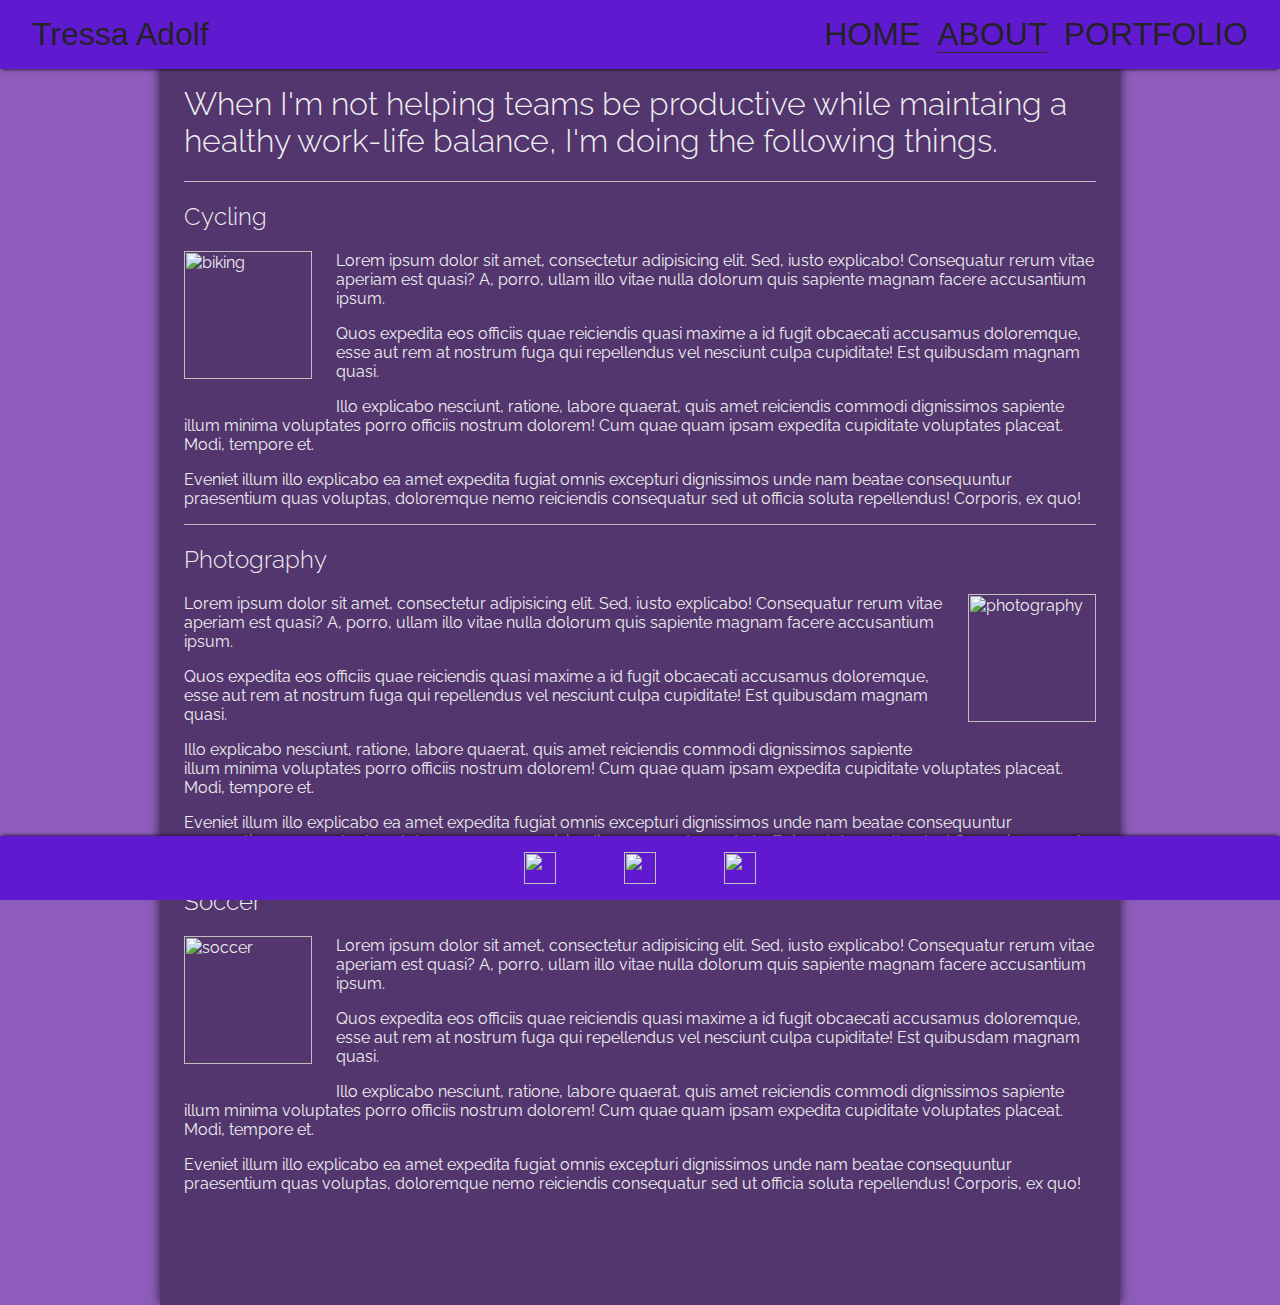
==== about.html @ 08dcdb1c "First Commit" ====
<html>
  <head>
    <!-- styles for all pages -->
    <link rel="stylesheet" href="site.css" />
    <!-- styles for this page -->
    <link rel="stylesheet" href="about.css" />
  </head>
  <body>
    <header>
      <span class="name">Tressa Adolf</span>
      <nav class="links">
        <a href="index.html">HOME</a>
        <a class="active" href="about.html">ABOUT</a>
        <a href="portfolio.html">PORTFOLIO</a>
      </nav>
    </header>
    <main>
      <h1>
        When I'm not helping teams be productive while maintaing a healthy work-life balance,
        I'm doing the following things.
      </h1>
      <section>
        <h2>Cycling</h2>
        <img src="images/biking.jpg" alt="biking">
        <p>Lorem ipsum dolor sit amet, consectetur adipisicing elit. Sed, iusto explicabo! Consequatur rerum vitae aperiam est quasi? A, porro, ullam illo vitae nulla dolorum quis sapiente magnam facere accusantium ipsum.</p>
        <p>Quos expedita eos officiis quae reiciendis quasi maxime a id fugit obcaecati accusamus doloremque, esse aut rem at nostrum fuga qui repellendus vel nesciunt culpa cupiditate! Est quibusdam magnam quasi.</p>
        <p>Illo explicabo nesciunt, ratione, labore quaerat, quis amet reiciendis commodi dignissimos sapiente illum minima voluptates porro officiis nostrum dolorem! Cum quae quam ipsam expedita cupiditate voluptates placeat. Modi, tempore et.</p>
        <p>Eveniet illum illo explicabo ea amet expedita fugiat omnis excepturi dignissimos unde nam beatae consequuntur praesentium quas voluptas, doloremque nemo reiciendis consequatur sed ut officia soluta repellendus! Corporis, ex quo!</p>
      </section>
      <section>
        <h2>Photography</h2>
        <img src="images/photography.jpg" alt="photography">
        <p>Lorem ipsum dolor sit amet, consectetur adipisicing elit. Sed, iusto explicabo! Consequatur rerum vitae aperiam est quasi? A, porro, ullam illo vitae nulla dolorum quis sapiente magnam facere accusantium ipsum.</p>
        <p>Quos expedita eos officiis quae reiciendis quasi maxime a id fugit obcaecati accusamus doloremque, esse aut rem at nostrum fuga qui repellendus vel nesciunt culpa cupiditate! Est quibusdam magnam quasi.</p>
        <p>Illo explicabo nesciunt, ratione, labore quaerat, quis amet reiciendis commodi dignissimos sapiente illum minima voluptates porro officiis nostrum dolorem! Cum quae quam ipsam expedita cupiditate voluptates placeat. Modi, tempore et.</p>
        <p>Eveniet illum illo explicabo ea amet expedita fugiat omnis excepturi dignissimos unde nam beatae consequuntur praesentium quas voluptas, doloremque nemo reiciendis consequatur sed ut officia soluta repellendus! Corporis, ex quo!</p>
      </section>
      <section>
        <h2>Soccer</h2>
        <img src="images/soccer.jpg" alt="soccer">
        <p>Lorem ipsum dolor sit amet, consectetur adipisicing elit. Sed, iusto explicabo! Consequatur rerum vitae aperiam est quasi? A, porro, ullam illo vitae nulla dolorum quis sapiente magnam facere accusantium ipsum.</p>
        <p>Quos expedita eos officiis quae reiciendis quasi maxime a id fugit obcaecati accusamus doloremque, esse aut rem at nostrum fuga qui repellendus vel nesciunt culpa cupiditate! Est quibusdam magnam quasi.</p>
        <p>Illo explicabo nesciunt, ratione, labore quaerat, quis amet reiciendis commodi dignissimos sapiente illum minima voluptates porro officiis nostrum dolorem! Cum quae quam ipsam expedita cupiditate voluptates placeat. Modi, tempore et.</p>
        <p>Eveniet illum illo explicabo ea amet expedita fugiat omnis excepturi dignissimos unde nam beatae consequuntur praesentium quas voluptas, doloremque nemo reiciendis consequatur sed ut officia soluta repellendus! Corporis, ex quo!</p>
      </section>
    </main>
    <footer>
      <a href="https://facebook.com" target="_blank">
        <img class="media-link" src="images/facebook.svg" alt="">
      </a>
      <a href="https://linkedin.com" target="_blank">
        <img class="media-link" src="images/linkedin.svg" alt="">
      </a>
      <a href="https://twitter.com" target="_blank">
        <img class="media-link" src="images/twitter.svg" alt="">
      </a>
    </footer>
  </body>
</html>
---- site.css ----
@import url('https://fonts.googleapis.com/css?family=Poppins|Raleway|Open+Sans|Satisfy&display=swap');

* {
  box-sizing: border-box;
}

html {
  font-family: sans-serif;
  font-size: 16px;
  background: rgb(142, 93, 187);
}

body {
  background: rgb(83, 54, 110);
  max-width: 960px;
  color: #232323;
  margin: 0 auto;
}

header {
  font-size: 2rem;
  position: fixed;
  left: 0;
  right: 0;
  padding: .5em 1em;
  box-shadow: 0 2px 4px -2px black;
}

main {
  min-height: 100vh;
  padding: 64px 24px 96px;
  box-shadow: 0 0 12px -2px black;
  color: #eee;
  font-family: 'Open Sans', sans-serif;
}

header::after {
  display: block;
  clear: both;
  content: '';
}

.name {
  float: left;
}

.links {
  float: right;
}

.links a {
  text-decoration: none;
  color: inherit;
  margin-left: .25em;
}

.links a:first-of-type {
  margin-left: 0;
}

.links a.active {
  border-bottom: 1px solid #322929;
}

footer {
  box-sizing: border-box;
  position: fixed;
  height: 64px;
  padding: 16px;
  bottom: 0;
  left: 0;
  right: 0;
  text-align: center;
  box-shadow: 0 -2px 4px -2px black;
}

h1, h2 {
    font-weight: 300;
    font-family: 'Raleway', sans-serif;
  }
  
  h1 {
    font-size: 2em;
  }
  
  h2 {
    font-size: 1.5em;
  }
  
  .quote {
    font-family: 'Satisfy', cursive;
    font-weight: 100;
    color: white;
    text-shadow: 1px 1px 2px black;
    font-size: 3em;
    text-align: center;
    margin-top: 2em;
  }
  
h1, h2 {
    font-weight: 300;
    font-family: 'Raleway', sans-serif;
  }
  
  h1 {
    font-size: 2em;
  }
  
  h2 {
    font-size: 1.5em;
  }
  
  .quote {
    font-family: 'Satisfy','cursive';
    font-weight: 100;
    color: white;
    text-shadow: 1px 1px 2px black;
    font-size: 3em;
    text-align: center;
    margin-top: 2em;
  }



footer .media-link {
  height: 32px;
}

footer a {
  margin-right: 64px;
  text-decoration: none;
}

footer a:last-child {
  margin-right: 0;
}

header, footer {
  background: #5f19cf;
}
h1, h2, section {
    font-family: 'Raleway', sans-serif;
  }
  
  h1 {
    font-weight: 300;
    font-size: 2rem;
  }
  
  section > img {
    height: 128px;
  }
  
  section:nth-of-type(odd) > img {
    float: left;
    margin: 0 24px 24px 0;
  }
  
  
  section:nth-of-type(even) > img {
    float: right;
    margin: 0 0 24px 24px;
  }
  
  section {
    border-top: 1px solid #bbb;
  }
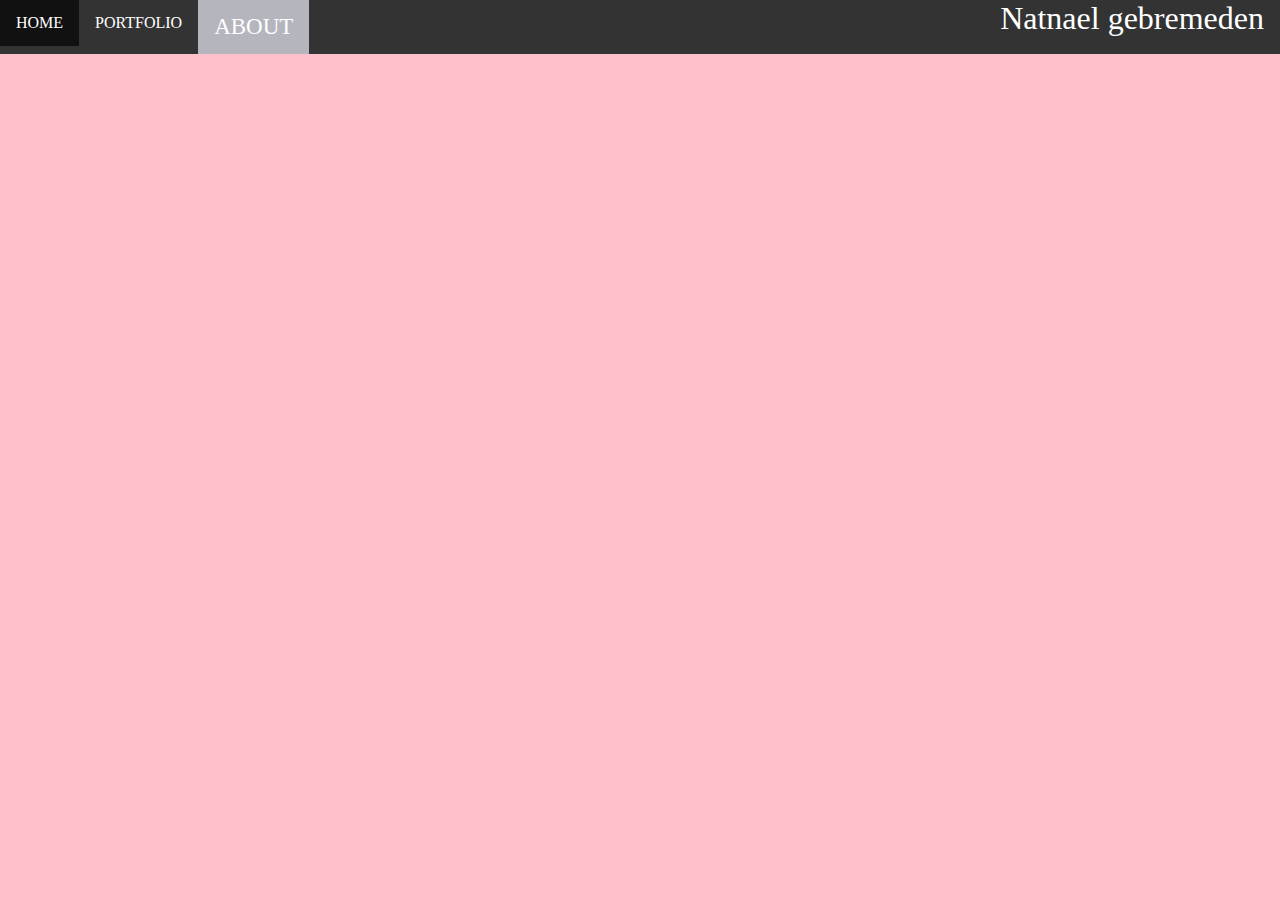
==== commit 1c054392: "update  to home.html" ====
--- a/about.html
+++ b/about.html
@@ -1,59 +1,18 @@
-<html>
+<!DOCTYPE html>
+<html lang="en">
   <head>
-    <!-- styles for all pages -->
-    <link rel="stylesheet" href="site.css" />
-    <!-- styles for this page -->
-    <link rel="stylesheet" href="about.css" />
+    <meta charset="UTF-8" />
+    <meta http-equiv="X-UA-Compatible" content="IE=edge" />
+    <meta name="viewport" content="width=device-width, initial-scale=1.0" />
+    <title>Document</title>
+    <link rel="stylesheet" href="home.css" />
   </head>
   <body>
-    <header>
-      <span class="name">Tressa Adolf</span>
-      <nav class="links">
-        <a href="index.html">HOME</a>
-        <a class="active" href="about.html">ABOUT</a>
-        <a href="portfolio.html">PORTFOLIO</a>
-      </nav>
-    </header>
-    <main>
-      <h1>
-        When I'm not helping teams be productive while maintaing a healthy work-life balance,
-        I'm doing the following things.
-      </h1>
-      <section>
-        <h2>Cycling</h2>
-        <img src="images/biking.jpg" alt="biking">
-        <p>Lorem ipsum dolor sit amet, consectetur adipisicing elit. Sed, iusto explicabo! Consequatur rerum vitae aperiam est quasi? A, porro, ullam illo vitae nulla dolorum quis sapiente magnam facere accusantium ipsum.</p>
-        <p>Quos expedita eos officiis quae reiciendis quasi maxime a id fugit obcaecati accusamus doloremque, esse aut rem at nostrum fuga qui repellendus vel nesciunt culpa cupiditate! Est quibusdam magnam quasi.</p>
-        <p>Illo explicabo nesciunt, ratione, labore quaerat, quis amet reiciendis commodi dignissimos sapiente illum minima voluptates porro officiis nostrum dolorem! Cum quae quam ipsam expedita cupiditate voluptates placeat. Modi, tempore et.</p>
-        <p>Eveniet illum illo explicabo ea amet expedita fugiat omnis excepturi dignissimos unde nam beatae consequuntur praesentium quas voluptas, doloremque nemo reiciendis consequatur sed ut officia soluta repellendus! Corporis, ex quo!</p>
-      </section>
-      <section>
-        <h2>Photography</h2>
-        <img src="images/photography.jpg" alt="photography">
-        <p>Lorem ipsum dolor sit amet, consectetur adipisicing elit. Sed, iusto explicabo! Consequatur rerum vitae aperiam est quasi? A, porro, ullam illo vitae nulla dolorum quis sapiente magnam facere accusantium ipsum.</p>
-        <p>Quos expedita eos officiis quae reiciendis quasi maxime a id fugit obcaecati accusamus doloremque, esse aut rem at nostrum fuga qui repellendus vel nesciunt culpa cupiditate! Est quibusdam magnam quasi.</p>
-        <p>Illo explicabo nesciunt, ratione, labore quaerat, quis amet reiciendis commodi dignissimos sapiente illum minima voluptates porro officiis nostrum dolorem! Cum quae quam ipsam expedita cupiditate voluptates placeat. Modi, tempore et.</p>
-        <p>Eveniet illum illo explicabo ea amet expedita fugiat omnis excepturi dignissimos unde nam beatae consequuntur praesentium quas voluptas, doloremque nemo reiciendis consequatur sed ut officia soluta repellendus! Corporis, ex quo!</p>
-      </section>
-      <section>
-        <h2>Soccer</h2>
-        <img src="images/soccer.jpg" alt="soccer">
-        <p>Lorem ipsum dolor sit amet, consectetur adipisicing elit. Sed, iusto explicabo! Consequatur rerum vitae aperiam est quasi? A, porro, ullam illo vitae nulla dolorum quis sapiente magnam facere accusantium ipsum.</p>
-        <p>Quos expedita eos officiis quae reiciendis quasi maxime a id fugit obcaecati accusamus doloremque, esse aut rem at nostrum fuga qui repellendus vel nesciunt culpa cupiditate! Est quibusdam magnam quasi.</p>
-        <p>Illo explicabo nesciunt, ratione, labore quaerat, quis amet reiciendis commodi dignissimos sapiente illum minima voluptates porro officiis nostrum dolorem! Cum quae quam ipsam expedita cupiditate voluptates placeat. Modi, tempore et.</p>
-        <p>Eveniet illum illo explicabo ea amet expedita fugiat omnis excepturi dignissimos unde nam beatae consequuntur praesentium quas voluptas, doloremque nemo reiciendis consequatur sed ut officia soluta repellendus! Corporis, ex quo!</p>
-      </section>
-    </main>
-    <footer>
-      <a href="https://facebook.com" target="_blank">
-        <img class="media-link" src="images/facebook.svg" alt="">
-      </a>
-      <a href="https://linkedin.com" target="_blank">
-        <img class="media-link" src="images/linkedin.svg" alt="">
-      </a>
-      <a href="https://twitter.com" target="_blank">
-        <img class="media-link" src="images/twitter.svg" alt="">
-      </a>
-    </footer>
+    <ul>
+      <li><a href="home.html">HOME</a></li>
+      <li><a href="portfolio.html">PORTFOLIO</a></li>
+      <li><a class="active" href="about.html">ABOUT</a></li>
+      <li class="name">Natnael gebremeden</li>
+    </ul>
   </body>
-</html>+</html>
--- a/home.css
+++ b/home.css
@@ -0,0 +1,78 @@
+ul {
+  list-style-type: none;
+  margin: 0;
+  padding: 0;
+  overflow: hidden;
+  background-color: #333;
+  position: fixed;
+  width: 100%;
+  top: 0;
+  left: 0;
+}
+
+li {
+  float: left;
+}
+
+li a {
+  display: block;
+  color: #ffffff;
+  text-align: center;
+  padding: 14px 16px;
+  text-decoration: none;
+}
+.name {
+  float: right;
+  padding-right: 16px;
+  font-size: xx-large;
+  color: #ffffff;
+}
+li {
+  float: left;
+}
+li a:hover:not(.active) {
+  background-color: #111;
+}
+
+.active {
+  font-size: 23px;
+  background-color: rgb(181, 181, 189);
+  display: block;
+}
+
+body {
+  background-color: pink;
+  background-repeat: no-repeat;
+  background-size: auto;
+}
+
+#bodytext {
+  padding: 20px;
+  margin-top: 200px;
+  color: rgb(18, 155, 209);
+  text-align: center;
+  font-style: oblique;
+
+}
+.quote{
+  font-family: 'Satisfy', cursive;
+  font-style: oblique;
+  font-size: xx-large;
+
+}
+#footer{
+  box-sizing: border-box;
+  position: fixed;
+  height: 64px;
+  padding: 16px;
+  bottom: 0;
+  left: 0;
+  right: 0;
+  background-color: #333
+}
+.image{
+  width:42px;height:42px;
+  text-align: center;  
+  margin-left: 50%;
+  
+}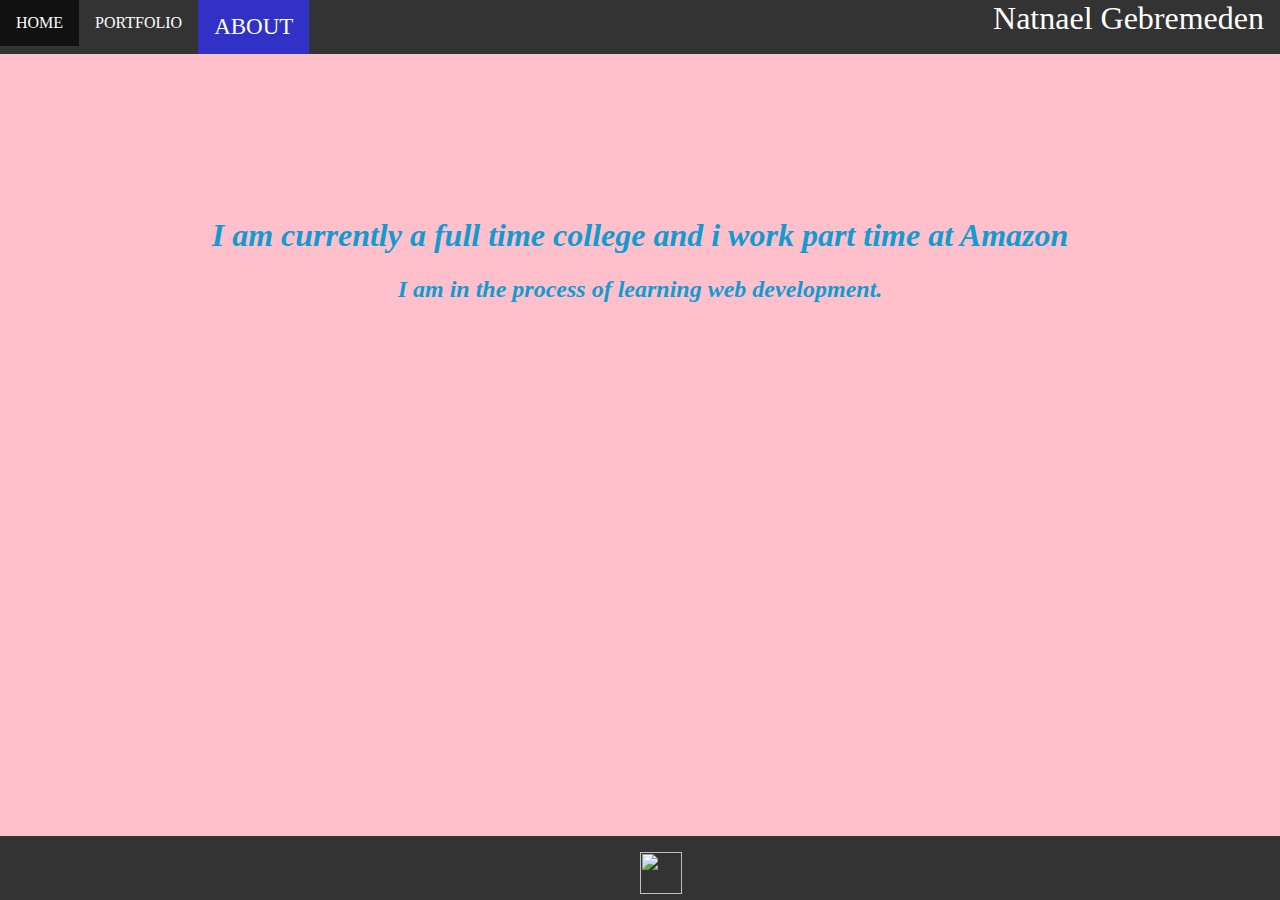
==== commit c7ab2382: "finshed all projects ready for a review" ====
--- a/about.html
+++ b/about.html
@@ -4,15 +4,27 @@
     <meta charset="UTF-8" />
     <meta http-equiv="X-UA-Compatible" content="IE=edge" />
     <meta name="viewport" content="width=device-width, initial-scale=1.0" />
-    <title>Document</title>
-    <link rel="stylesheet" href="home.css" />
+    <title>About</title>
+    <script src="javascript.js"></script>
+    <link rel="stylesheet" href="about.css" />
   </head>
   <body>
     <ul>
       <li><a href="home.html">HOME</a></li>
       <li><a href="portfolio.html">PORTFOLIO</a></li>
       <li><a class="active" href="about.html">ABOUT</a></li>
-      <li class="name">Natnael gebremeden</li>
+      <li class="name">Natnael Gebremeden</li>
     </ul>
+    <div id="bodytext">
+      <h1>I am currently a full time college and i work part time at Amazon </h1>
+      <h2>I am in the process of learning web development.</h2>
+      <img class = "aboutimg" src="https://rb.gy/z3oq" alt="" />
+    
+    </div>
+    
+    <footer id = "footer">
+      <a href = "https://github.com/natnael256" target="_blank"><img class="image" src= "https://rb.gy/igt5"> </a>
+       </footer>
+    </body>
   </body>
 </html>
--- a/about.css
+++ b/about.css
@@ -0,0 +1,82 @@
+ul {
+  list-style-type: none;
+  margin: 0;
+  padding: 0;
+  overflow: hidden;
+  background-color: #333;
+  position: fixed;
+  width: 100%;
+  top: 0;
+  left: 0;
+}
+
+li {
+  float: left;
+}
+
+li a {
+  display: block;
+  color: #ffffff;
+  text-align: center;
+  padding: 14px 16px;
+  text-decoration: none;
+}
+.name {
+  float: right;
+  padding-right: 16px;
+  font-size: xx-large;
+  color: #ffffff;
+}
+li {
+  float: left;
+}
+li a:hover:not(.active) {
+  background-color: #111;
+}
+
+.active {
+  font-size: 23px;
+  background-color: rgb(49, 49, 199);
+  display: block;
+}
+
+body {
+  background-color: pink;
+  background-repeat: no-repeat;
+  background-size: auto;
+}
+
+#bodytext {
+  padding: 20px;
+  margin-top: 150px;
+  color: rgb(18, 155, 209);
+  text-align: center;
+  font-style: oblique;
+
+}
+.quote{
+  font-family: 'Satisfy', cursive;
+  font-style: oblique;
+  font-size: xx-large;
+
+}
+#footer{
+  box-sizing: border-box;
+  position: fixed;
+  height: 64px;
+  padding: 16px;
+  bottom: 0;
+  left: 0;
+  right: 0;
+  background-color: #333
+}
+.image{
+  width:42px;height:42px;
+  text-align: center;  
+  margin-left: 50%;
+  
+}
+.aboutimg{
+  max-width: 65%;
+  max-height: 65%;
+}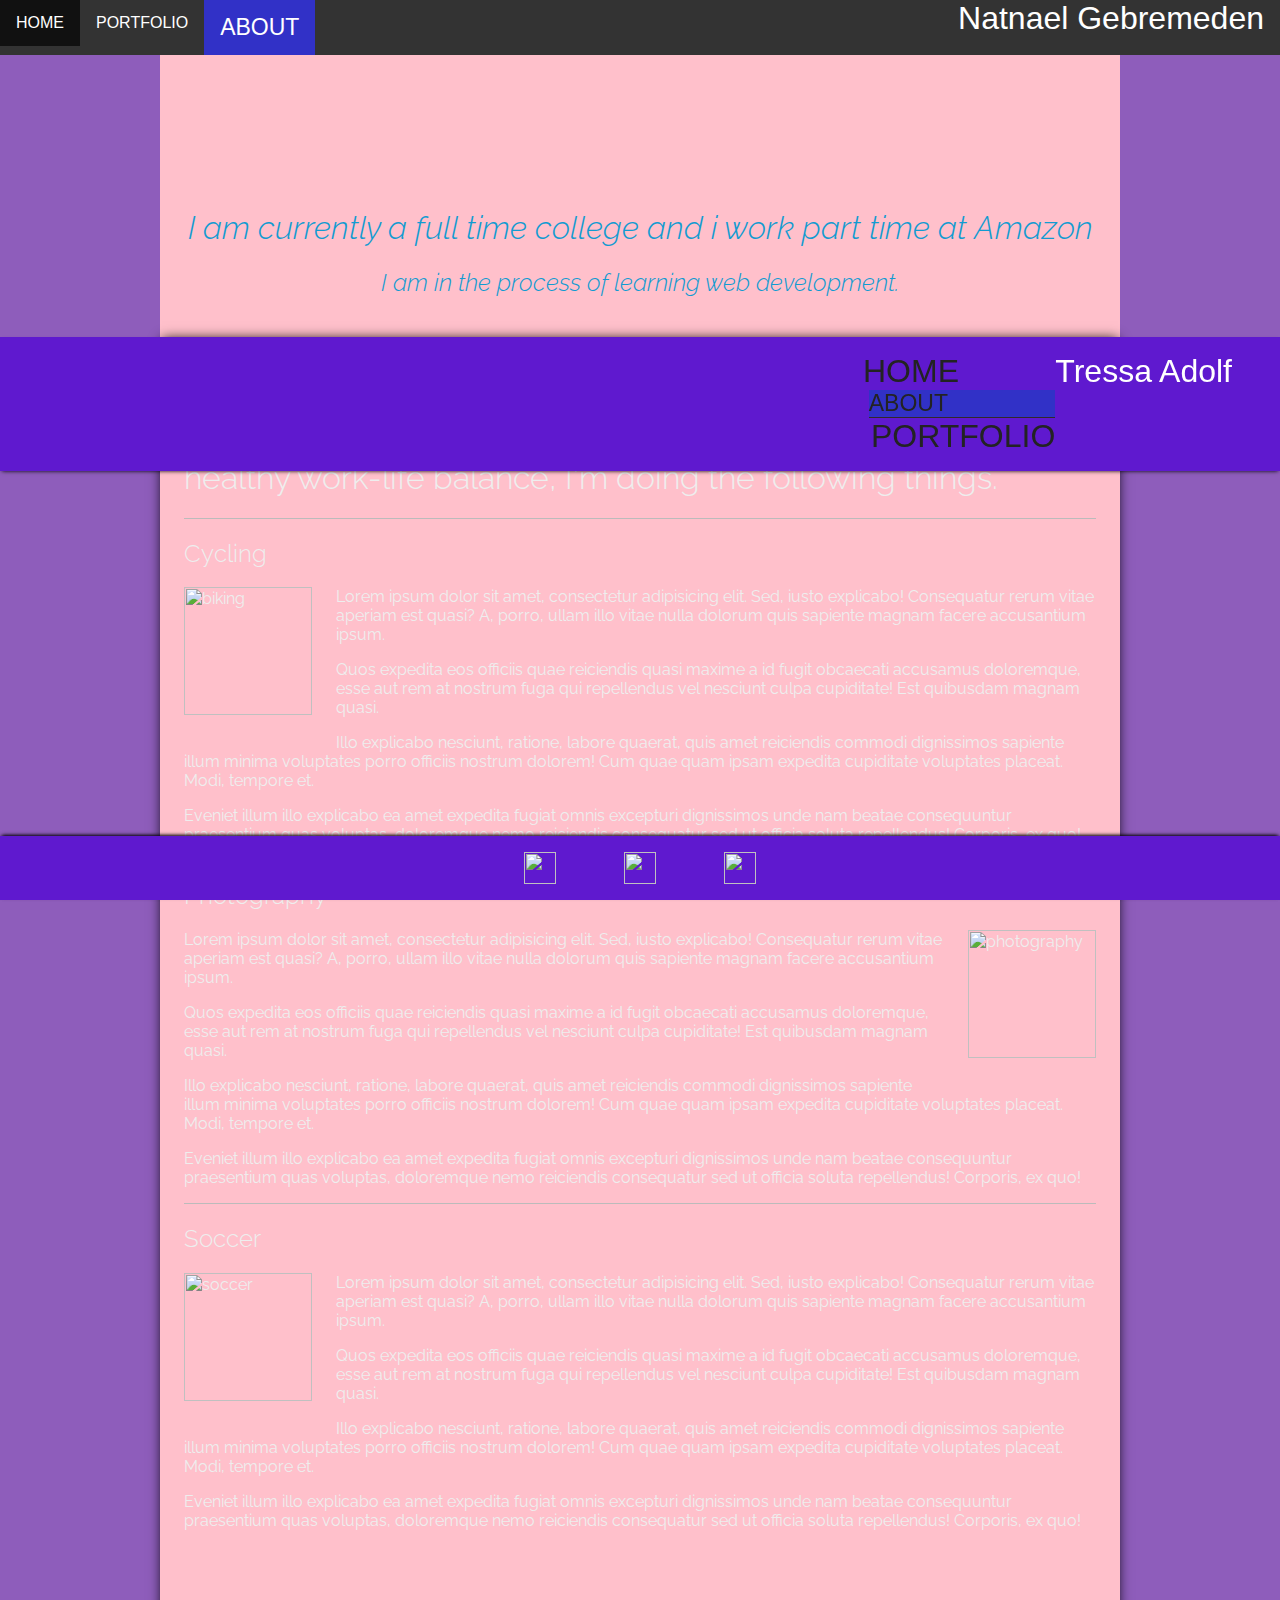
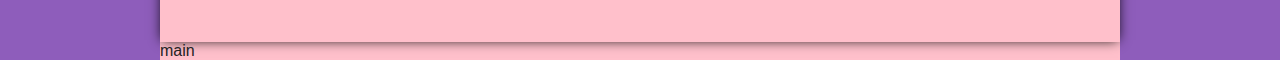
==== commit cb07a3b1: "Merge branch 'main' into home_page" ====
--- a/about.html
+++ b/about.html
@@ -1,3 +1,4 @@
+home_page
 <!DOCTYPE html>
 <html lang="en">
   <head>
@@ -28,3 +29,64 @@
     </body>
   </body>
 </html>
+
+<html>
+  <head>
+    <!-- styles for all pages -->
+    <link rel="stylesheet" href="site.css" />
+    <!-- styles for this page -->
+    <link rel="stylesheet" href="about.css" />
+  </head>
+  <body>
+    <header>
+      <span class="name">Tressa Adolf</span>
+      <nav class="links">
+        <a href="index.html">HOME</a>
+        <a class="active" href="about.html">ABOUT</a>
+        <a href="portfolio.html">PORTFOLIO</a>
+      </nav>
+    </header>
+    <main>
+      <h1>
+        When I'm not helping teams be productive while maintaing a healthy work-life balance,
+        I'm doing the following things.
+      </h1>
+      <section>
+        <h2>Cycling</h2>
+        <img src="images/biking.jpg" alt="biking">
+        <p>Lorem ipsum dolor sit amet, consectetur adipisicing elit. Sed, iusto explicabo! Consequatur rerum vitae aperiam est quasi? A, porro, ullam illo vitae nulla dolorum quis sapiente magnam facere accusantium ipsum.</p>
+        <p>Quos expedita eos officiis quae reiciendis quasi maxime a id fugit obcaecati accusamus doloremque, esse aut rem at nostrum fuga qui repellendus vel nesciunt culpa cupiditate! Est quibusdam magnam quasi.</p>
+        <p>Illo explicabo nesciunt, ratione, labore quaerat, quis amet reiciendis commodi dignissimos sapiente illum minima voluptates porro officiis nostrum dolorem! Cum quae quam ipsam expedita cupiditate voluptates placeat. Modi, tempore et.</p>
+        <p>Eveniet illum illo explicabo ea amet expedita fugiat omnis excepturi dignissimos unde nam beatae consequuntur praesentium quas voluptas, doloremque nemo reiciendis consequatur sed ut officia soluta repellendus! Corporis, ex quo!</p>
+      </section>
+      <section>
+        <h2>Photography</h2>
+        <img src="images/photography.jpg" alt="photography">
+        <p>Lorem ipsum dolor sit amet, consectetur adipisicing elit. Sed, iusto explicabo! Consequatur rerum vitae aperiam est quasi? A, porro, ullam illo vitae nulla dolorum quis sapiente magnam facere accusantium ipsum.</p>
+        <p>Quos expedita eos officiis quae reiciendis quasi maxime a id fugit obcaecati accusamus doloremque, esse aut rem at nostrum fuga qui repellendus vel nesciunt culpa cupiditate! Est quibusdam magnam quasi.</p>
+        <p>Illo explicabo nesciunt, ratione, labore quaerat, quis amet reiciendis commodi dignissimos sapiente illum minima voluptates porro officiis nostrum dolorem! Cum quae quam ipsam expedita cupiditate voluptates placeat. Modi, tempore et.</p>
+        <p>Eveniet illum illo explicabo ea amet expedita fugiat omnis excepturi dignissimos unde nam beatae consequuntur praesentium quas voluptas, doloremque nemo reiciendis consequatur sed ut officia soluta repellendus! Corporis, ex quo!</p>
+      </section>
+      <section>
+        <h2>Soccer</h2>
+        <img src="images/soccer.jpg" alt="soccer">
+        <p>Lorem ipsum dolor sit amet, consectetur adipisicing elit. Sed, iusto explicabo! Consequatur rerum vitae aperiam est quasi? A, porro, ullam illo vitae nulla dolorum quis sapiente magnam facere accusantium ipsum.</p>
+        <p>Quos expedita eos officiis quae reiciendis quasi maxime a id fugit obcaecati accusamus doloremque, esse aut rem at nostrum fuga qui repellendus vel nesciunt culpa cupiditate! Est quibusdam magnam quasi.</p>
+        <p>Illo explicabo nesciunt, ratione, labore quaerat, quis amet reiciendis commodi dignissimos sapiente illum minima voluptates porro officiis nostrum dolorem! Cum quae quam ipsam expedita cupiditate voluptates placeat. Modi, tempore et.</p>
+        <p>Eveniet illum illo explicabo ea amet expedita fugiat omnis excepturi dignissimos unde nam beatae consequuntur praesentium quas voluptas, doloremque nemo reiciendis consequatur sed ut officia soluta repellendus! Corporis, ex quo!</p>
+      </section>
+    </main>
+    <footer>
+      <a href="https://facebook.com" target="_blank">
+        <img class="media-link" src="images/facebook.svg" alt="">
+      </a>
+      <a href="https://linkedin.com" target="_blank">
+        <img class="media-link" src="images/linkedin.svg" alt="">
+      </a>
+      <a href="https://twitter.com" target="_blank">
+        <img class="media-link" src="images/twitter.svg" alt="">
+      </a>
+    </footer>
+  </body>
+</html>
+ main
--- a/site.css
+++ b/site.css
@@ -0,0 +1,167 @@
+@import url('https://fonts.googleapis.com/css?family=Poppins|Raleway|Open+Sans|Satisfy&display=swap');
+
+* {
+  box-sizing: border-box;
+}
+
+html {
+  font-family: sans-serif;
+  font-size: 16px;
+  background: rgb(142, 93, 187);
+}
+
+body {
+  background: rgb(83, 54, 110);
+  max-width: 960px;
+  color: #232323;
+  margin: 0 auto;
+}
+
+header {
+  font-size: 2rem;
+  position: fixed;
+  left: 0;
+  right: 0;
+  padding: .5em 1em;
+  box-shadow: 0 2px 4px -2px black;
+}
+
+main {
+  min-height: 100vh;
+  padding: 64px 24px 96px;
+  box-shadow: 0 0 12px -2px black;
+  color: #eee;
+  font-family: 'Open Sans', sans-serif;
+}
+
+header::after {
+  display: block;
+  clear: both;
+  content: '';
+}
+
+.name {
+  float: left;
+}
+
+.links {
+  float: right;
+}
+
+.links a {
+  text-decoration: none;
+  color: inherit;
+  margin-left: .25em;
+}
+
+.links a:first-of-type {
+  margin-left: 0;
+}
+
+.links a.active {
+  border-bottom: 1px solid #322929;
+}
+
+footer {
+  box-sizing: border-box;
+  position: fixed;
+  height: 64px;
+  padding: 16px;
+  bottom: 0;
+  left: 0;
+  right: 0;
+  text-align: center;
+  box-shadow: 0 -2px 4px -2px black;
+}
+
+h1, h2 {
+    font-weight: 300;
+    font-family: 'Raleway', sans-serif;
+  }
+  
+  h1 {
+    font-size: 2em;
+  }
+  
+  h2 {
+    font-size: 1.5em;
+  }
+  
+  .quote {
+    font-family: 'Satisfy', cursive;
+    font-weight: 100;
+    color: white;
+    text-shadow: 1px 1px 2px black;
+    font-size: 3em;
+    text-align: center;
+    margin-top: 2em;
+  }
+  
+h1, h2 {
+    font-weight: 300;
+    font-family: 'Raleway', sans-serif;
+  }
+  
+  h1 {
+    font-size: 2em;
+  }
+  
+  h2 {
+    font-size: 1.5em;
+  }
+  
+  .quote {
+    font-family: 'Satisfy','cursive';
+    font-weight: 100;
+    color: white;
+    text-shadow: 1px 1px 2px black;
+    font-size: 3em;
+    text-align: center;
+    margin-top: 2em;
+  }
+
+
+
+footer .media-link {
+  height: 32px;
+}
+
+footer a {
+  margin-right: 64px;
+  text-decoration: none;
+}
+
+footer a:last-child {
+  margin-right: 0;
+}
+
+header, footer {
+  background: #5f19cf;
+}
+h1, h2, section {
+    font-family: 'Raleway', sans-serif;
+  }
+  
+  h1 {
+    font-weight: 300;
+    font-size: 2rem;
+  }
+  
+  section > img {
+    height: 128px;
+  }
+  
+  section:nth-of-type(odd) > img {
+    float: left;
+    margin: 0 24px 24px 0;
+  }
+  
+  
+  section:nth-of-type(even) > img {
+    float: right;
+    margin: 0 0 24px 24px;
+  }
+  
+  section {
+    border-top: 1px solid #bbb;
+  }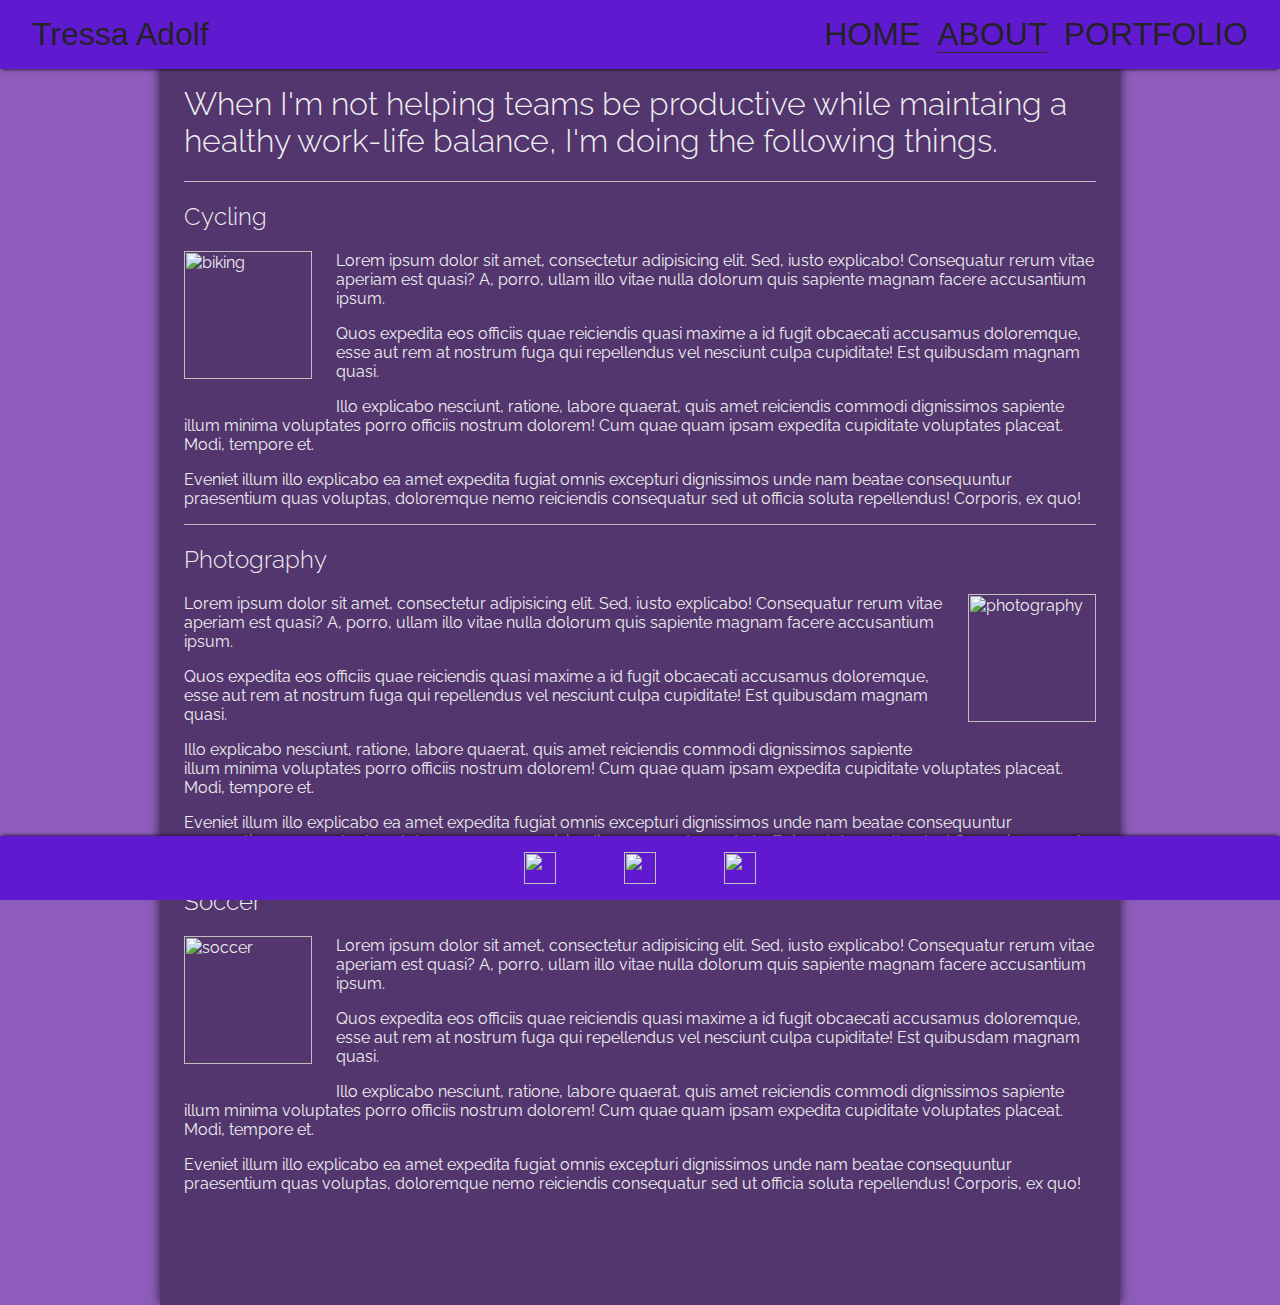
==== commit 82cc75f0: "Revert "Home page"" ====
--- a/about.html
+++ b/about.html
@@ -1,35 +1,3 @@
-home_page
-<!DOCTYPE html>
-<html lang="en">
-  <head>
-    <meta charset="UTF-8" />
-    <meta http-equiv="X-UA-Compatible" content="IE=edge" />
-    <meta name="viewport" content="width=device-width, initial-scale=1.0" />
-    <title>About</title>
-    <script src="javascript.js"></script>
-    <link rel="stylesheet" href="about.css" />
-  </head>
-  <body>
-    <ul>
-      <li><a href="home.html">HOME</a></li>
-      <li><a href="portfolio.html">PORTFOLIO</a></li>
-      <li><a class="active" href="about.html">ABOUT</a></li>
-      <li class="name">Natnael Gebremeden</li>
-    </ul>
-    <div id="bodytext">
-      <h1>I am currently a full time college and i work part time at Amazon </h1>
-      <h2>I am in the process of learning web development.</h2>
-      <img class = "aboutimg" src="https://rb.gy/z3oq" alt="" />
-    
-    </div>
-    
-    <footer id = "footer">
-      <a href = "https://github.com/natnael256" target="_blank"><img class="image" src= "https://rb.gy/igt5"> </a>
-       </footer>
-    </body>
-  </body>
-</html>
-
 <html>
   <head>
     <!-- styles for all pages -->
@@ -88,5 +56,4 @@
       </a>
     </footer>
   </body>
-</html>
- main
+</html>